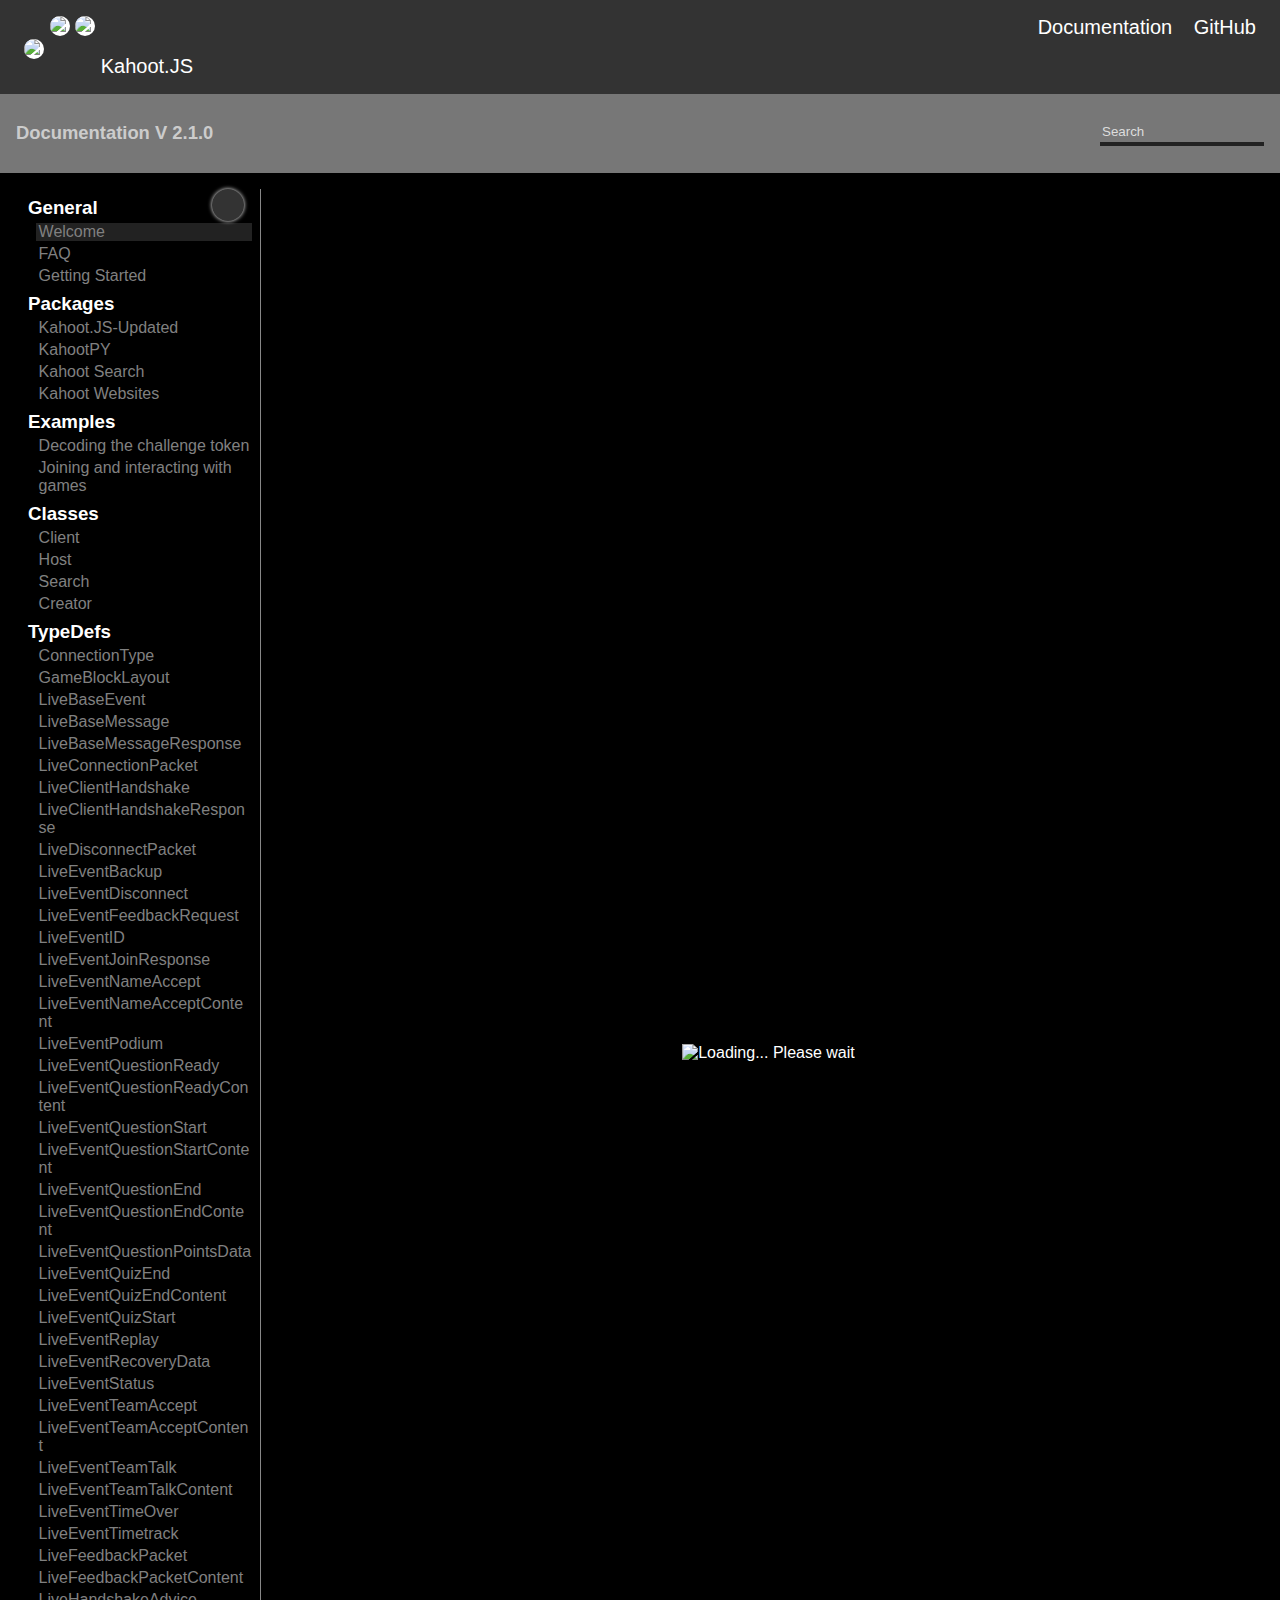
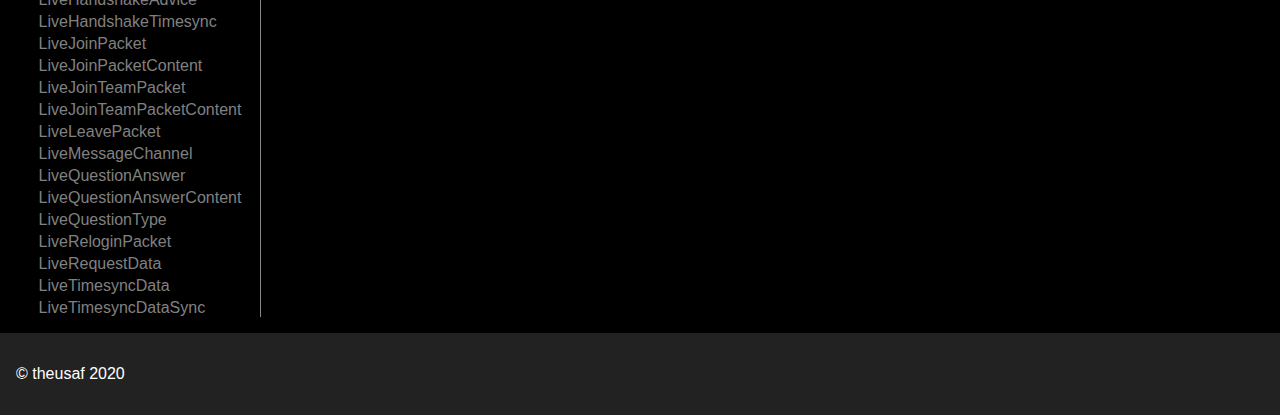
==== index.html @ 3905542a "Enable dark mode button to be clicked using tab" ====
<!DOCTYPE html>
<html lang="en" dir="ltr">
  <head>
    <title>Kahoot API Documentation V2</title>
    <meta name="viewport" content="width=device-width,initial-scale=1">
    <link rel="preload" href="https://kahoot-win.herokuapp.com/ext/https://fonts.googleapis.com/css?family=Montserrat:ital,wght@0,100;0,200;0,300;0,400;0,500;0,600;0,700;0,800;0,900;1,100;1,200;1,300;1,400;1,500;1,600;1,700;1,800;1,900&display=swap" as="style" onload="this.rel = 'stylesheet'">
    <link rel="stylesheet" href="index.css">
    <meta name="image" content="https://kahoot-win.herokuapp.com/resource/misc/network.png">
    <meta property="og:image:secure_url" content="https://kahoot-win.herokuapp.com/resource/misc/network.png">
    <meta property="og:image" content="http://kahoot-win.herokuapp.com/resource/misc/network.png">
    <meta property="og:image:type" content="image/png">
    <meta property="og:url" content="https://kahoot-win.herokuapp.com/api">
    <meta property="og:title" content="Kahoot! API Docs. Version 2">
    <meta property="og:description" content="The Kahoot API documentation V2.">
    <meta property="og:type" content="website">
    <meta name="title" content="Learn Kahoot's API">
    <meta name="description" content="A documentation of Kahoot's APIs">
    <meta name="keywords" content="kahoot, website, kahoot api, kahoot.js-updated, kahootpy, theusaf, tutorial, code, api, kahoot, docs, documentation, kahoot creator, quiz, http, websocket, json">
    <link rel="icon" href="https://kahoot.it/favicon.ico">
    <script src="marked.min.js"></script>
    <script src="highlight.min.js"></script>
    <link rel="stylesheet" href="default.min.css">
    <!-- Global site tag (gtag.js) - Google Analytics -->
    <script async src="https://kahoot-win.herokuapp.com/ext/https://www.googletagmanager.com/gtag/js?id=G-5S0LGKYC6M"></script>
    <script>
      window.dataLayer = window.dataLayer || [];
      function gtag(){dataLayer.push(arguments);}
      gtag('js', new Date());
      gtag('config', 'G-5S0LGKYC6M');
    </script>
    <!-- End Global site tag (gtag.js) - Google Analytics -->
    <script async src="https://kahoot-win.herokuapp.com/ext/https://apis.google.com/js/platform.js"></script>
    <link rel="preload" href="https://kahoot.it/favicon.ico" as="image">
    <link rel="preload" href="https://kahoot-win.herokuapp.com/favicon.ico" as="image">
    <link rel="preload" href="https://kahootsmasher.club/favicon.ico" as="image">
    <script data-ad-client="ca-pub-7270149282957761" async src="https://kahoot-win.herokuapp.com/ext/https://pagead2.googlesyndication.com/pagead/js/adsbygoogle.js"></script>
  </head>
  <body>
    <nav>
      <a href="https://npmjs.com/package/kahoot.js-updated">
        <img async-src="https://kahoot.it/favicon.ico" src="[data-uri]" alt="Kahoot">
        <img async-src="https://kahoot-win.herokuapp.com/favicon.ico" src="[data-uri]" alt="Kahoot Winner">
        <img async-src="https://kahootsmasher.club/favicon.ico" src="[data-uri]" alt="Kahoot Smasher">
        Kahoot.JS
        <script>
          window.addEventListener("load",function(){
            var asynk = document.querySelectorAll("[async-src]");
            for(var i = 0;i<asynk.length;i++){
              asynk[i].src = asynk[i].getAttribute("async-src");
            }
          });
        </script>
      </a>
      <div>
        <a href="#" class="mobilehide">Documentation</a>
        <a href="https://github.com/theusaf/kahoot-api-docs">GitHub</a>
      </div>
    </nav>
    <header>
      <h1>Documentation V 2.1.0</h1>
      <input type="text" id="search" placeholder="Search" autocomplete="off">
    </header>
    <p style="margin: 0;">
      <label for="mobile-menu" class="mobile-dark mobileonly" id="mobi-menu-toggle">Menu</label>
    </p>
    <article>
      <noscript>
        <p>This website requires JavaScript to work properly. If you really cannot use JavaScript use the following steps to read the documentation:</p>
        <ol>
          <li>Click a link</li>
          <li>Copy the stuff after "#/"</li>
          <li></li>
        </ol>
      </noscript>
      <input class="hidden toggle" id="mobile-menu" type="checkbox"/>
      <section id="selection">
        <div tabindex="4" id="dark-mode-switch"></div>
        <h3>General</h3>
        <a href="#/welcome" class="selected">Welcome</a>
        <a href="#/faq">FAQ</a>
        <a href="#/getting-started">Getting Started</a>
        <h3>Packages</h3>
        <a href="#/package/kahoot.js-updated">Kahoot.JS-Updated</a>
        <a href="#/package/kahoot.py">KahootPY</a>
        <a href="#/package/kahoot-search">Kahoot Search</a>
        <a href="#/websites">Kahoot Websites</a>
        <h3>Examples</h3>
        <a href="#/ex/decode-client">Decoding the challenge token</a>
        <a href="#/ex/example-client">Joining and interacting with games</a>
        <h3>Classes</h3>
        <a href="#/class/client">Client</a>
        <a href="#/class/host">Host</a>
        <a href="#/class/search">Search</a>
        <a href="#/class/creator">Creator</a>
        <h3>TypeDefs</h3>
        <a href="#/enum/ConnectionType">ConnectionType</a>
        <a href="#/enum/gameBlockLayout">GameBlockLayout</a>
        <a href="#/enum/LiveBaseEvent">LiveBaseEvent</a>
        <a href="#/enum/LiveBaseMessage">LiveBaseMessage</a>
        <a href="#/enum/LiveBaseMessageResponse">LiveBaseMessageResponse</a>
        <a href="#/enum/LiveConnectionPacket">LiveConnectionPacket</a>
        <a href="#/enum/LiveClientHandshake">LiveClientHandshake</a>
        <a href="#/enum/LiveClientHandshakeResponse">LiveClientHandshakeResponse</a>
        <a href="#/enum/LiveDisconnectPacket">LiveDisconnectPacket</a>
        <a href="#/enum/LiveEventBackup">LiveEventBackup</a>
        <a href="#/enum/LiveEventDisconnect">LiveEventDisconnect</a>
        <a href="#/enum/LiveEventFeedbackRequest">LiveEventFeedbackRequest</a>
        <a href="#/enum/LiveEventID">LiveEventID</a>
        <a href="#/enum/LiveEventJoinResponse">LiveEventJoinResponse</a>
        <a href="#/enum/LiveEventNameAccept">LiveEventNameAccept</a>
        <a href="#/enum/LiveEventNameAcceptContent">LiveEventNameAcceptContent</a>
        <a href="#/enum/LiveEventPodium">LiveEventPodium</a>
        <a href="#/enum/LiveEventQuestionReady">LiveEventQuestionReady</a>
        <a href="#/enum/LiveEventQuestionReadyContent">LiveEventQuestionReadyContent</a>
        <a href="#/enum/LiveEventQuestionStart">LiveEventQuestionStart</a>
        <a href="#/enum/LiveEventQuestionStartContent">LiveEventQuestionStartContent</a>
        <a href="#/enum/LiveEventQuestionEnd">LiveEventQuestionEnd</a>
        <a href="#/enum/LiveEventQuestionEndContent">LiveEventQuestionEndContent</a>
        <a href="#/enum/LiveEventQuestionPointsData">LiveEventQuestionPointsData</a>
        <a href="#/enum/LiveEventQuizEnd">LiveEventQuizEnd</a>
        <a href="#/enum/LiveEventQuizEndContent">LiveEventQuizEndContent</a>
        <a href="#/enum/LiveEventQuizStart">LiveEventQuizStart</a>
        <a href="#/enum/LiveEventReplay">LiveEventReplay</a>
        <a href="#/enum/LiveEventRecoveryData">LiveEventRecoveryData</a>
        <a href="#/enum/LiveEventStatus">LiveEventStatus</a>
        <a href="#/enum/LiveEventTeamAccept">LiveEventTeamAccept</a>
        <a href="#/enum/LiveEventTeamAcceptContent">LiveEventTeamAcceptContent</a>
        <a href="#/enum/LiveEventTeamTalk">LiveEventTeamTalk</a>
        <a href="#/enum/LiveEventTeamTalkContent">LiveEventTeamTalkContent</a>
        <a href="#/enum/LiveEventTimeOver">LiveEventTimeOver</a>
        <a href="#/enum/LiveEventTimetrack">LiveEventTimetrack</a>
        <a href="#/enum/LiveFeedbackPacket">LiveFeedbackPacket</a>
        <a href="#/enum/LiveFeedbackPacketContent">LiveFeedbackPacketContent</a>
        <a href="#/enum/LiveHandshakeAdvice">LiveHandshakeAdvice</a>
        <a href="#/enum/LiveHandshakeTimesync">LiveHandshakeTimesync</a>
        <a href="#/enum/LiveJoinPacket">LiveJoinPacket</a>
        <a href="#/enum/LiveJoinPacketContent">LiveJoinPacketContent</a>
        <a href="#/enum/LiveJoinTeamPacket">LiveJoinTeamPacket</a>
        <a href="#/enum/LiveJoinTeamPacketContent">LiveJoinTeamPacketContent</a>
        <a href="#/enum/LiveLeavePacket">LiveLeavePacket</a>
        <a href="#/enum/LiveMessageChannel">LiveMessageChannel</a>
        <a href="#/enum/LiveQuestionAnswer">LiveQuestionAnswer</a>
        <a href="#/enum/LiveQuestionAnswerContent">LiveQuestionAnswerContent</a>
        <a href="#/enum/LiveQuestionType">LiveQuestionType</a>
        <a href="#/enum/LiveReloginPacket">LiveReloginPacket</a>
        <a href="#/enum/LiveRequestData">LiveRequestData</a>
        <a href="#/enum/LiveTimesyncData">LiveTimesyncData</a>
        <a href="#/enum/LiveTimesyncDataSync">LiveTimesyncDataSync</a>
      </section>
      <section id="output">
        <div id="prep">
          <div style="flex: 1;">
            <img src="loading.svg" alt="Loading... Please wait">
          </div>
        </div>
      </section>
    </article>
    <footer>
      <p>&copy; theusaf 2020</p>
    </footer>
    <script src="index.js"></script>
  </body>
</html>
---- index.css ----
@keyframes spin {
  from{
    transform: rotate(0deg);
  }
  to{
    transform: rotate(360deg);
  }
}
body{
  font-family: Montserrat, Helvetica, sans-serif;
  margin: 0;
}
nav{
  background: #333;
  padding: 1rem;
  font-size: 1.25rem;
}
nav img{
  max-width: 1.25rem;
  min-width: 1.25rem;
  max-height: 1.25rem;
  min-height: 1.25rem;
  background: white;
  border-radius: 100%;
}
nav div{
  float: right;
}
nav a{
  text-decoration: none;
  color: white;
  margin-right: 0.5rem;
  margin-left: 0.5rem;
}
header{
  display: flex;
  background: #777;
  padding: 1rem;
}
header h1{
  display: inline-block;
  font-size: 1.15rem;
  flex: 1;
  color: #ccc;
}
header input{
  background: transparent;
  color: white;
  float: right;
  border: none;
  width: 10rem;
  border-bottom: #222 0.25rem solid;
  height: 1.25rem;
  align-self: center;
}
header input::placeholder{
  color: #ddd;
}
article{
  background: black;
  color: white;
  padding: 1rem;
  display: flex;
}
article section{
  flex: 1;
  padding-left: 0.75rem;
  position: relative;
}
code{
  background: #444;
  border-radius: 0.15rem;
  padding: 0.1rem;
  text-align: left;
}
pre{
  white-space: pre-wrap;
}
del{
  color: #900;
  background: #a44;
  border-radius: 0.25rem;
}
footer{
  padding: 1rem;
  background: #222;
  color: white;
}
table{
  overflow-x: auto;
  border: 0.1rem solid grey;
  border-spacing: 0;
}
tr:first-of-type{
  background: #0af;
}
tr:nth-child(2n){
  background: #222;
}
td{
  max-width: 15rem;
  min-width: 10rem;
  text-align: center;
  padding: 0.5rem;
  overflow: auto;
}
th{
  text-transform: uppercase;
  padding: 1rem;
}
#selection{
  flex: 0;
  border-right: 1px solid #888;
  padding-right: 0.5rem;
  min-width: 14rem;
}
#selection h3{
  margin-bottom: 0;
  margin-top: 0.5rem;
}
#selection a{
  color: grey;
  display: block;
  text-decoration: none;
  margin-left: 0.5rem;
  margin-top: 0.25rem;
  transition: 0.25s;
  word-break: break-word;
  border-left: 0.1rem solid transparent;
  padding-left: 0.1rem;
}
#selection a:hover,.navigation a:hover{
  color: #08f;
  background: #333;
  border-left: 0.1rem solid #08f;
}
#selection a.selected{
  background: #222;
}
#output{
  overflow-x: auto;
}
#output a:not(.nav){
  color: #08f;
}
#output a[name]{
  font-weight: bold;
  color: white;
  font-size: 1.15rem;
}
#prep{
  text-align: center;
  display: flex;
  align-items: center;
  height: 100%;
}
#prep img{
  width: 5rem;
  animation: spin infinite 0.75s;
}
#dark-mode-switch{
  width: 2rem;
  height: 2rem;
  background: #333;
  border-radius: 100%;
  position: absolute;
  top: 0;
  right: 1rem;
  box-shadow: white 0 0 0.25rem;
}
.hidden{
  display: none;
}
.type,.parent,.extends,.channel{
  display: block;
}
.type::before,.parent::before,.extends::before,.channel::before{
  font-weight: 500;
  color: #aaa;
}
.channel::before{
  content: "Channel: ";
}
.parent::before{
  content: "Parent: ";
}
.type::before{
  content: "Type: ";
}
.extends::before{
  content: "Extends ";
}
.info,.nam{
  margin-left: 1rem;
}
.info p{
  margin: 0;
}
.info{
  border-left: 0.1rem solid grey;
  padding-left: 0.25rem;
  margin-bottom: 1.5rem;
}
.navigation{
  margin: 1.5rem;
  display: flex;
}
.navigation>div{
  flex: 1;
}
.navigation a{
  display: block;
  text-decoration: none;
  color: grey;
  border-left: 0.1rem solid grey;
  padding-left: 0.25rem;
  transition: 0.25s;
}
.navigation span{
  font-weight: bold;
}
.close{
  background: #fd4;
  display: inline-block;
  width: 100%;
  color: black;
}
.mobileonly{
  display: none;
}
.close::before{
  content: "⇦ ";
  display: pre;
}
.light article{
  color: black;
  background: white;
}
.light code{
  color: white;
}
.light tr:nth-child(2n){
  background: #aaa;
}
.light #dark-mode-switch{
  background: #ddd;
  box-shadow: black 0 0 0.25rem; /* Nice dissolve... */
}
@media screen and (max-width: 800px) {
  nav img{
    display: none;
  }
  .mobileonly{
    display: block;
  }
  .mobile-dark{
    background: black;
    color: white;
    margin: 0;
    padding: 0.5rem;
  }
  .toggle + *{
    display: none;
  }
  .toggle:checked + *{
    display: block;
  }
  .mobilehide{
    display: none;
  }
}
---- default.min.css ----
.hljs {
	display: block;
	overflow-x: auto;
	padding: .5em;
	background: #1f1f1f;
}

.hljs,
.hljs-subst {
	color: #bbb;
}

.hljs-comment {
	color: #777;
}

.hljs-attr{
	color: #800;
}

.hljs-keyword,
.hljs-attribute,
.hljs-selector-tag,
.hljs-meta-keyword,
.hljs-doctag,
.hljs-name {
	font-weight: bold;
  color: purple;
}

.hljs-type,
.hljs-string,
.hljs-selector-id,
.hljs-selector-class,
.hljs-quote,
.hljs-template-tag,
.hljs-deletion {
	color: #33aa33;
}

.hljs-number{
  color: #fa4;
}

.hljs-title,
.hljs-section {
	color: #37a;
	font-weight: bold;
}

.hljs-regexp,
.hljs-symbol,
.hljs-variable,
.hljs-template-variable,
.hljs-link,
.hljs-selector-attr,
.hljs-selector-pseudo {
	color: #BC6060;
}

.hljs-literal {
	color: #78A960;
}

.hljs-built_in,
.hljs-bullet,
.hljs-code,
.hljs-addition {
	color: #a61;
}

.hljs-meta {
	color: #1f7199;
}

.hljs-meta-string {
	color: #4d99bf;
}

.hljs-emphasis {
	font-style: italic;
}

.hljs-strong {
	font-weight: bold;
}
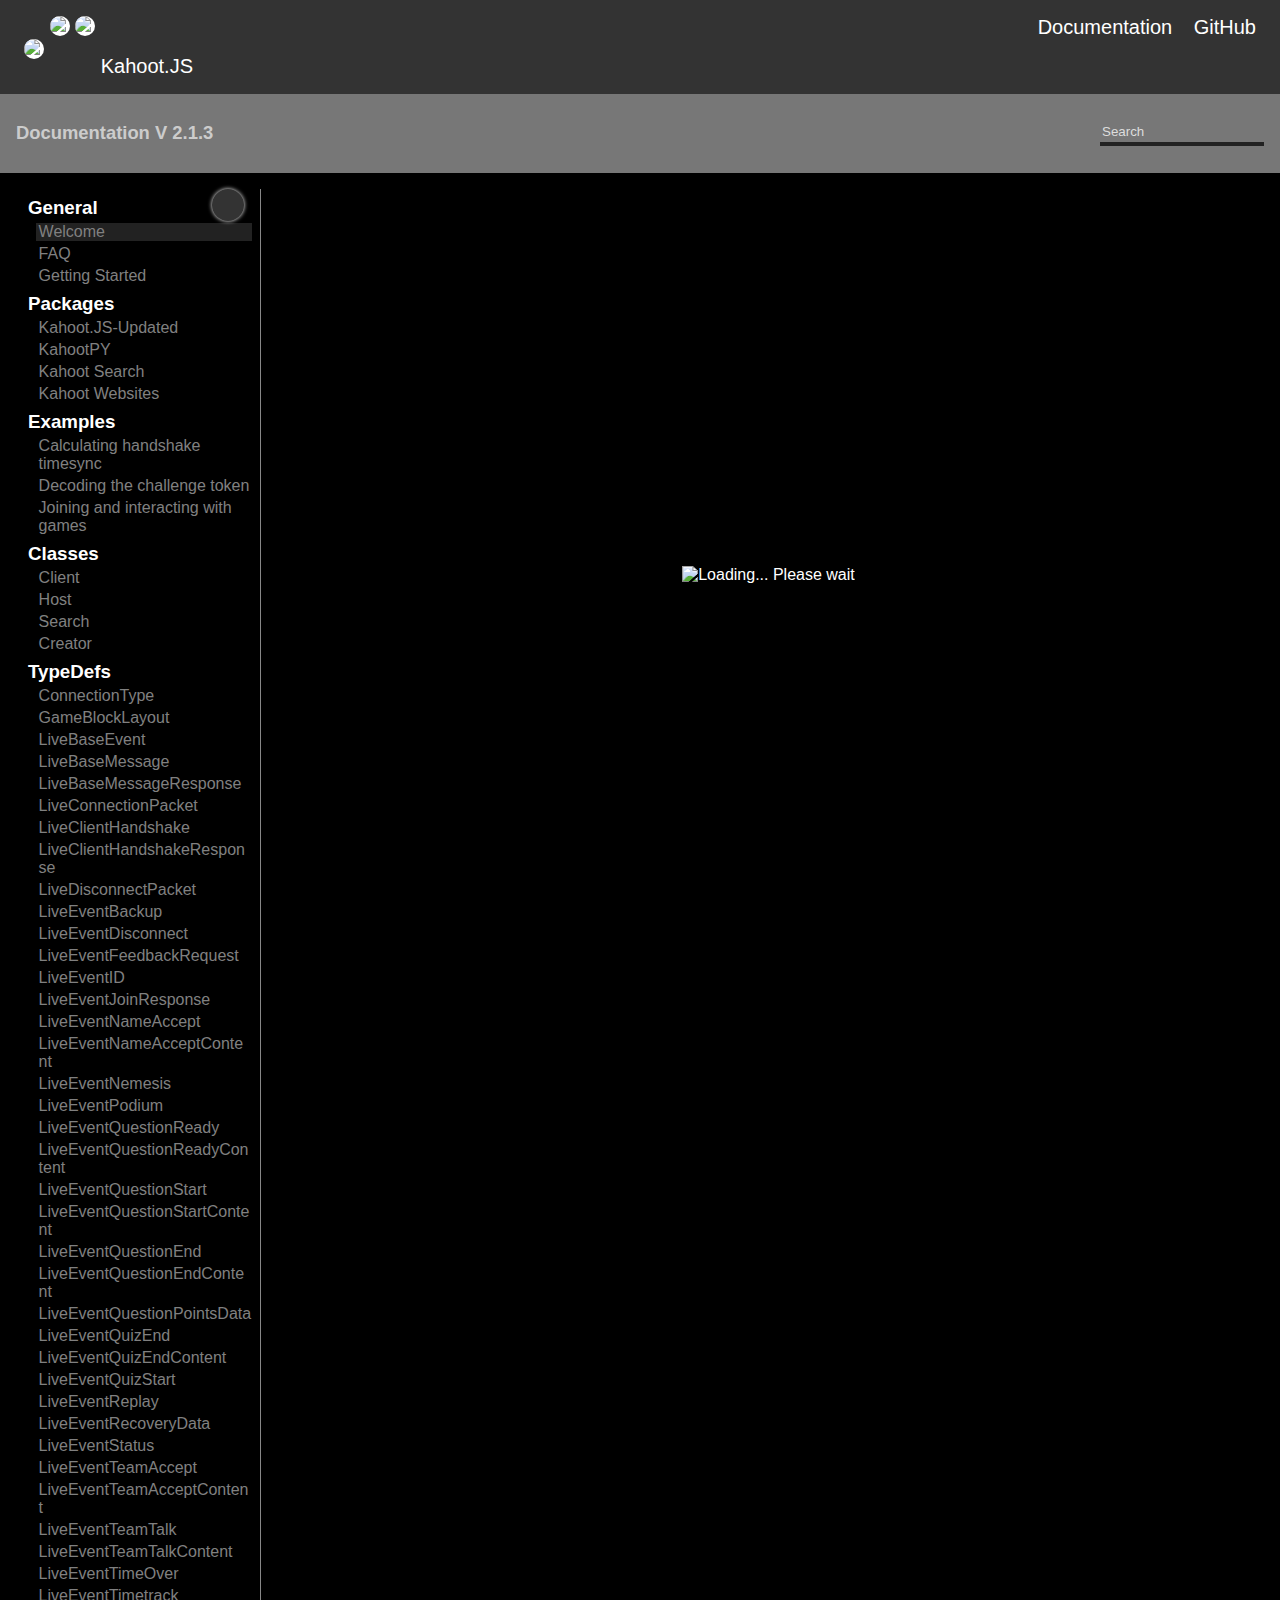
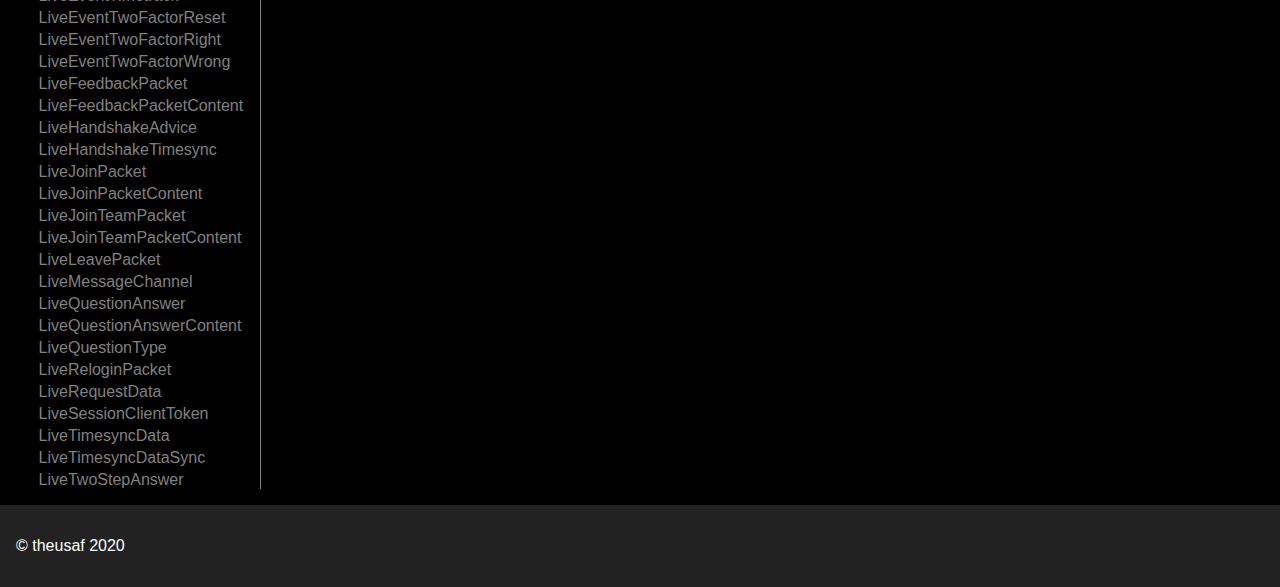
==== commit cd7b76dd: "2.1.3 - Fixes - Added nemesis" ====
--- a/index.html
+++ b/index.html
@@ -57,7 +57,7 @@
       </div>
     </nav>
     <header>
-      <h1>Documentation V 2.1.0</h1>
+      <h1>Documentation V 2.1.3</h1>
       <input type="text" id="search" placeholder="Search" autocomplete="off">
     </header>
     <p style="margin: 0;">
@@ -85,6 +85,7 @@
         <a href="#/package/kahoot-search">Kahoot Search</a>
         <a href="#/websites">Kahoot Websites</a>
         <h3>Examples</h3>
+        <a href="#/ex/calculate-timesync">Calculating handshake timesync</a>
         <a href="#/ex/decode-client">Decoding the challenge token</a>
         <a href="#/ex/example-client">Joining and interacting with games</a>
         <h3>Classes</h3>
@@ -94,7 +95,7 @@
         <a href="#/class/creator">Creator</a>
         <h3>TypeDefs</h3>
         <a href="#/enum/ConnectionType">ConnectionType</a>
-        <a href="#/enum/gameBlockLayout">GameBlockLayout</a>
+        <a href="#/enum/GameBlockLayout">GameBlockLayout</a>
         <a href="#/enum/LiveBaseEvent">LiveBaseEvent</a>
         <a href="#/enum/LiveBaseMessage">LiveBaseMessage</a>
         <a href="#/enum/LiveBaseMessageResponse">LiveBaseMessageResponse</a>
@@ -109,6 +110,7 @@
         <a href="#/enum/LiveEventJoinResponse">LiveEventJoinResponse</a>
         <a href="#/enum/LiveEventNameAccept">LiveEventNameAccept</a>
         <a href="#/enum/LiveEventNameAcceptContent">LiveEventNameAcceptContent</a>
+        <a href="#/enum/LiveEventNemesis">LiveEventNemesis</a>
         <a href="#/enum/LiveEventPodium">LiveEventPodium</a>
         <a href="#/enum/LiveEventQuestionReady">LiveEventQuestionReady</a>
         <a href="#/enum/LiveEventQuestionReadyContent">LiveEventQuestionReadyContent</a>
@@ -129,6 +131,9 @@
         <a href="#/enum/LiveEventTeamTalkContent">LiveEventTeamTalkContent</a>
         <a href="#/enum/LiveEventTimeOver">LiveEventTimeOver</a>
         <a href="#/enum/LiveEventTimetrack">LiveEventTimetrack</a>
+        <a href="#/enum/LiveEventTwoFactorReset">LiveEventTwoFactorReset</a>
+        <a href="#/enum/LiveEventTwoFactorRight">LiveEventTwoFactorRight</a>
+        <a href="#/enum/LiveEventTwoFactorWrong">LiveEventTwoFactorWrong</a>
         <a href="#/enum/LiveFeedbackPacket">LiveFeedbackPacket</a>
         <a href="#/enum/LiveFeedbackPacketContent">LiveFeedbackPacketContent</a>
         <a href="#/enum/LiveHandshakeAdvice">LiveHandshakeAdvice</a>
@@ -144,8 +149,10 @@
         <a href="#/enum/LiveQuestionType">LiveQuestionType</a>
         <a href="#/enum/LiveReloginPacket">LiveReloginPacket</a>
         <a href="#/enum/LiveRequestData">LiveRequestData</a>
+        <a href="#/enum/LiveSessionClientToken">LiveSessionClientToken</a>
         <a href="#/enum/LiveTimesyncData">LiveTimesyncData</a>
         <a href="#/enum/LiveTimesyncDataSync">LiveTimesyncDataSync</a>
+        <a href="#/enum/LiveTwoStepAnswer">LiveTwoStepAnswer</a>
       </section>
       <section id="output">
         <div id="prep">
--- a/index.css
+++ b/index.css
@@ -91,11 +91,17 @@
   border: 0.1rem solid grey;
   border-spacing: 0;
 }
+table table tr:first-of-type{
+  background: #fa0;
+}
 tr:first-of-type{
   background: #0af;
 }
 tr:nth-child(2n){
   background: #222;
+}
+tr:nth-child(2n + 1):not(:first-of-type){
+  background: rgba(0,0,0,0.3);
 }
 td{
   max-width: 15rem;
@@ -152,7 +158,7 @@
   text-align: center;
   display: flex;
   align-items: center;
-  height: 100%;
+  height: calc(100vh - 8rem);
 }
 #prep img{
   width: 5rem;
@@ -239,6 +245,9 @@
 .light code{
   color: white;
 }
+.light #output a[name]{
+  color: black;
+}
 .light tr:nth-child(2n){
   background: #aaa;
 }
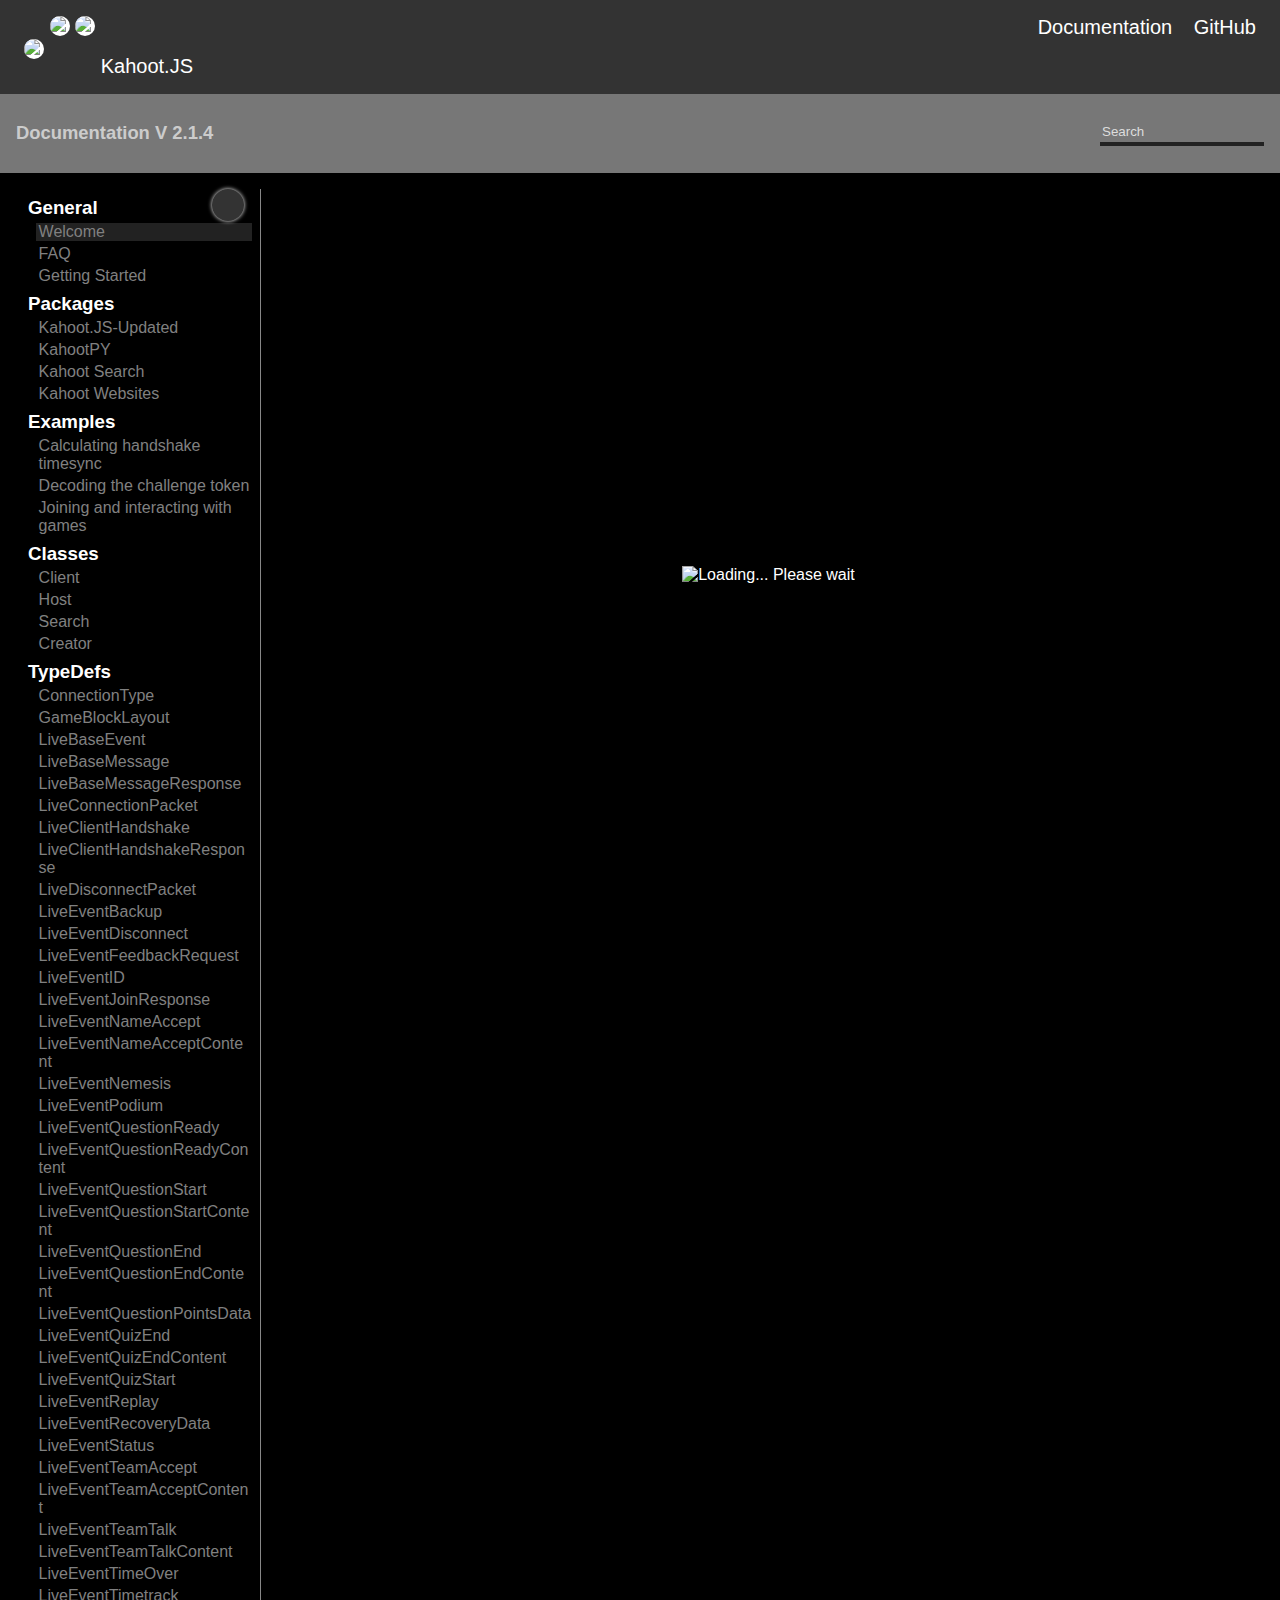
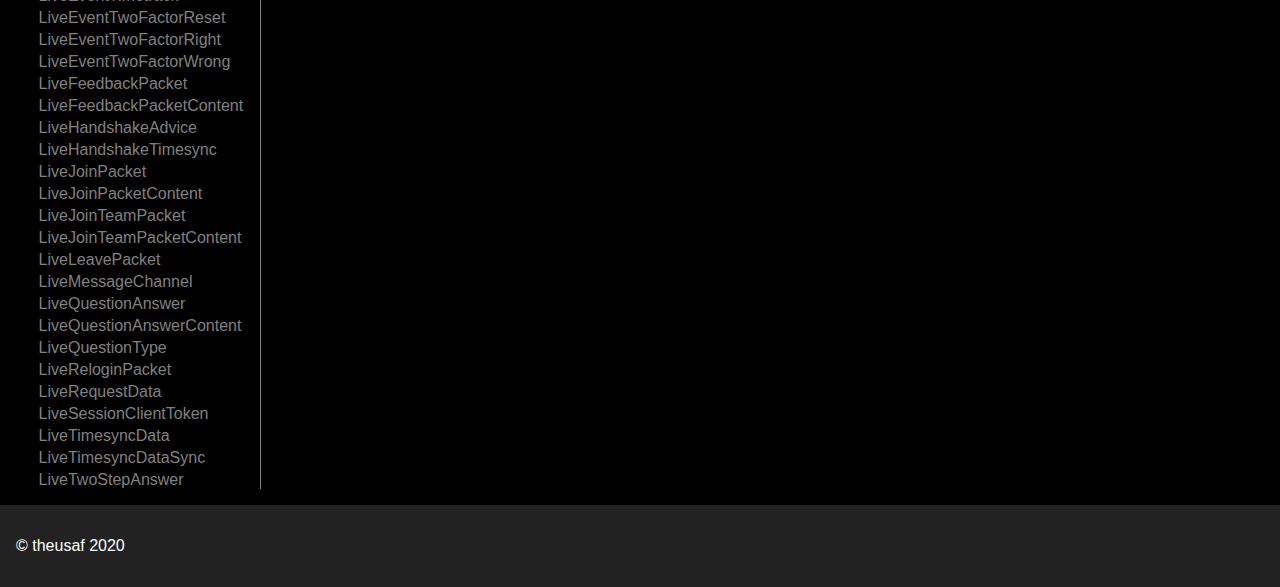
==== commit 6d8f7a42: "2.1.4 - Add another join error" ====
--- a/index.html
+++ b/index.html
@@ -57,7 +57,7 @@
       </div>
     </nav>
     <header>
-      <h1>Documentation V 2.1.3</h1>
+      <h1>Documentation V 2.1.4</h1>
       <input type="text" id="search" placeholder="Search" autocomplete="off">
     </header>
     <p style="margin: 0;">
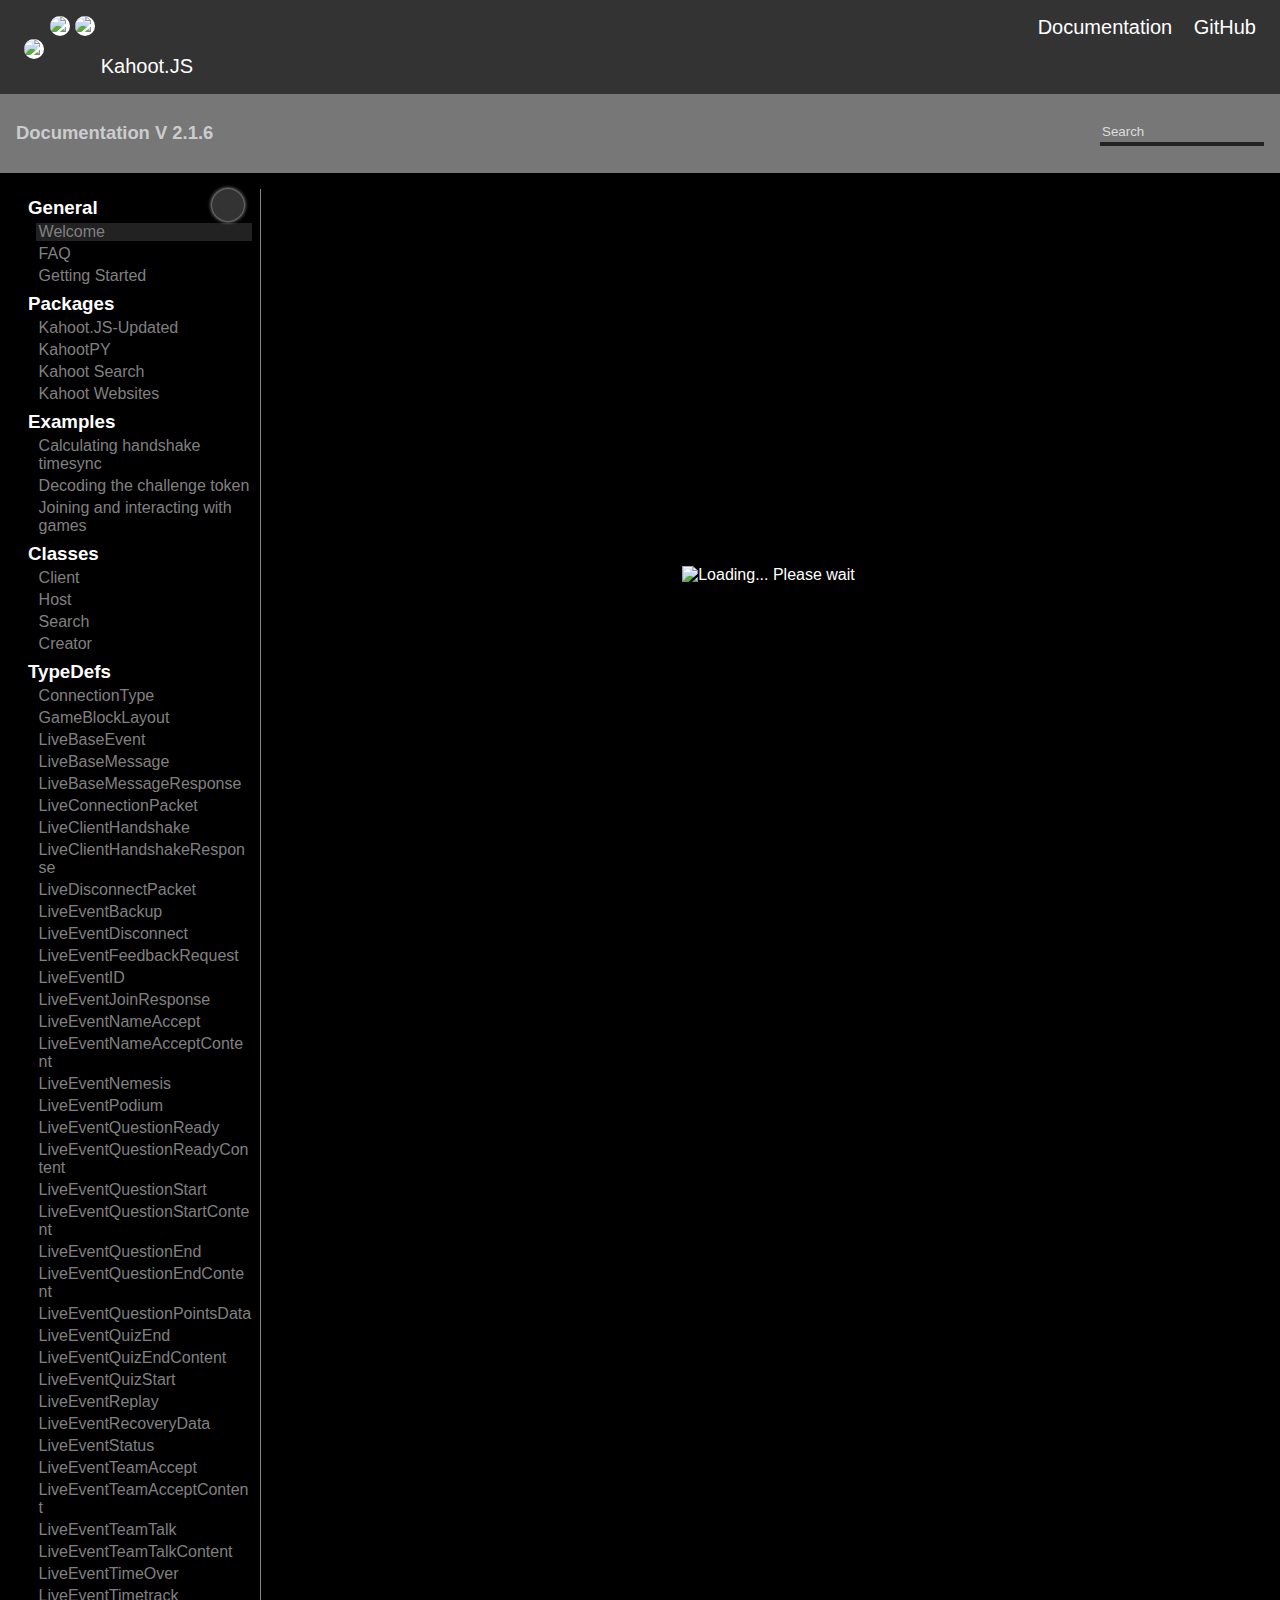
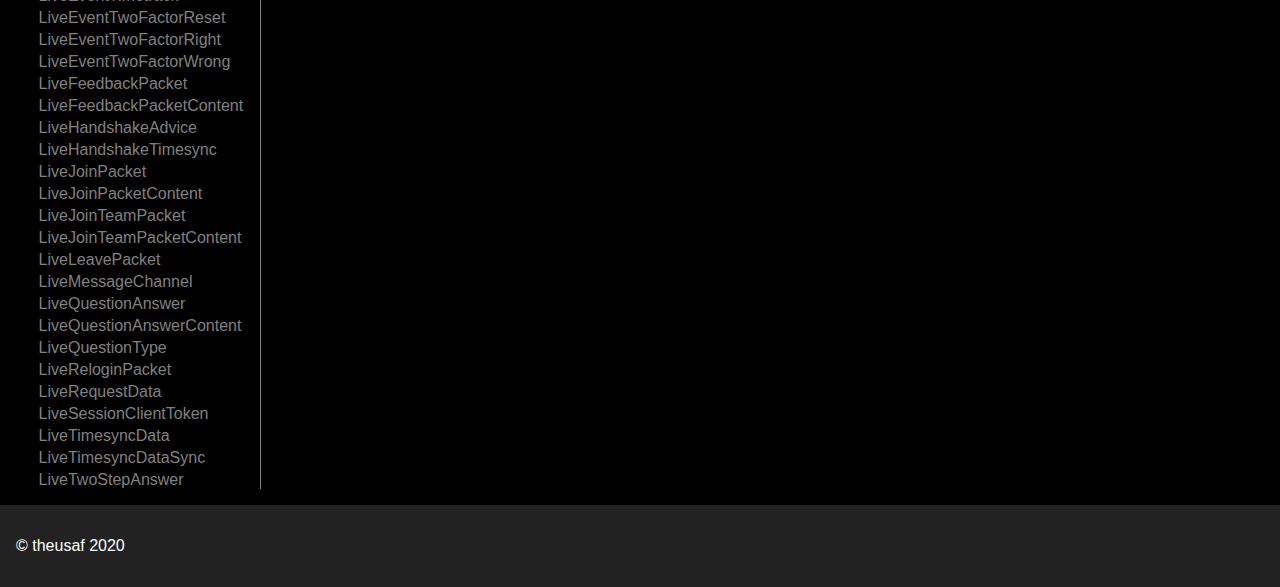
==== commit 5db006e2: "2.1.6 - Fix mistakes in LiveEventRecovery" ====
--- a/index.html
+++ b/index.html
@@ -57,7 +57,7 @@
       </div>
     </nav>
     <header>
-      <h1>Documentation V 2.1.4</h1>
+      <h1>Documentation V 2.1.6</h1>
       <input type="text" id="search" placeholder="Search" autocomplete="off">
     </header>
     <p style="margin: 0;">
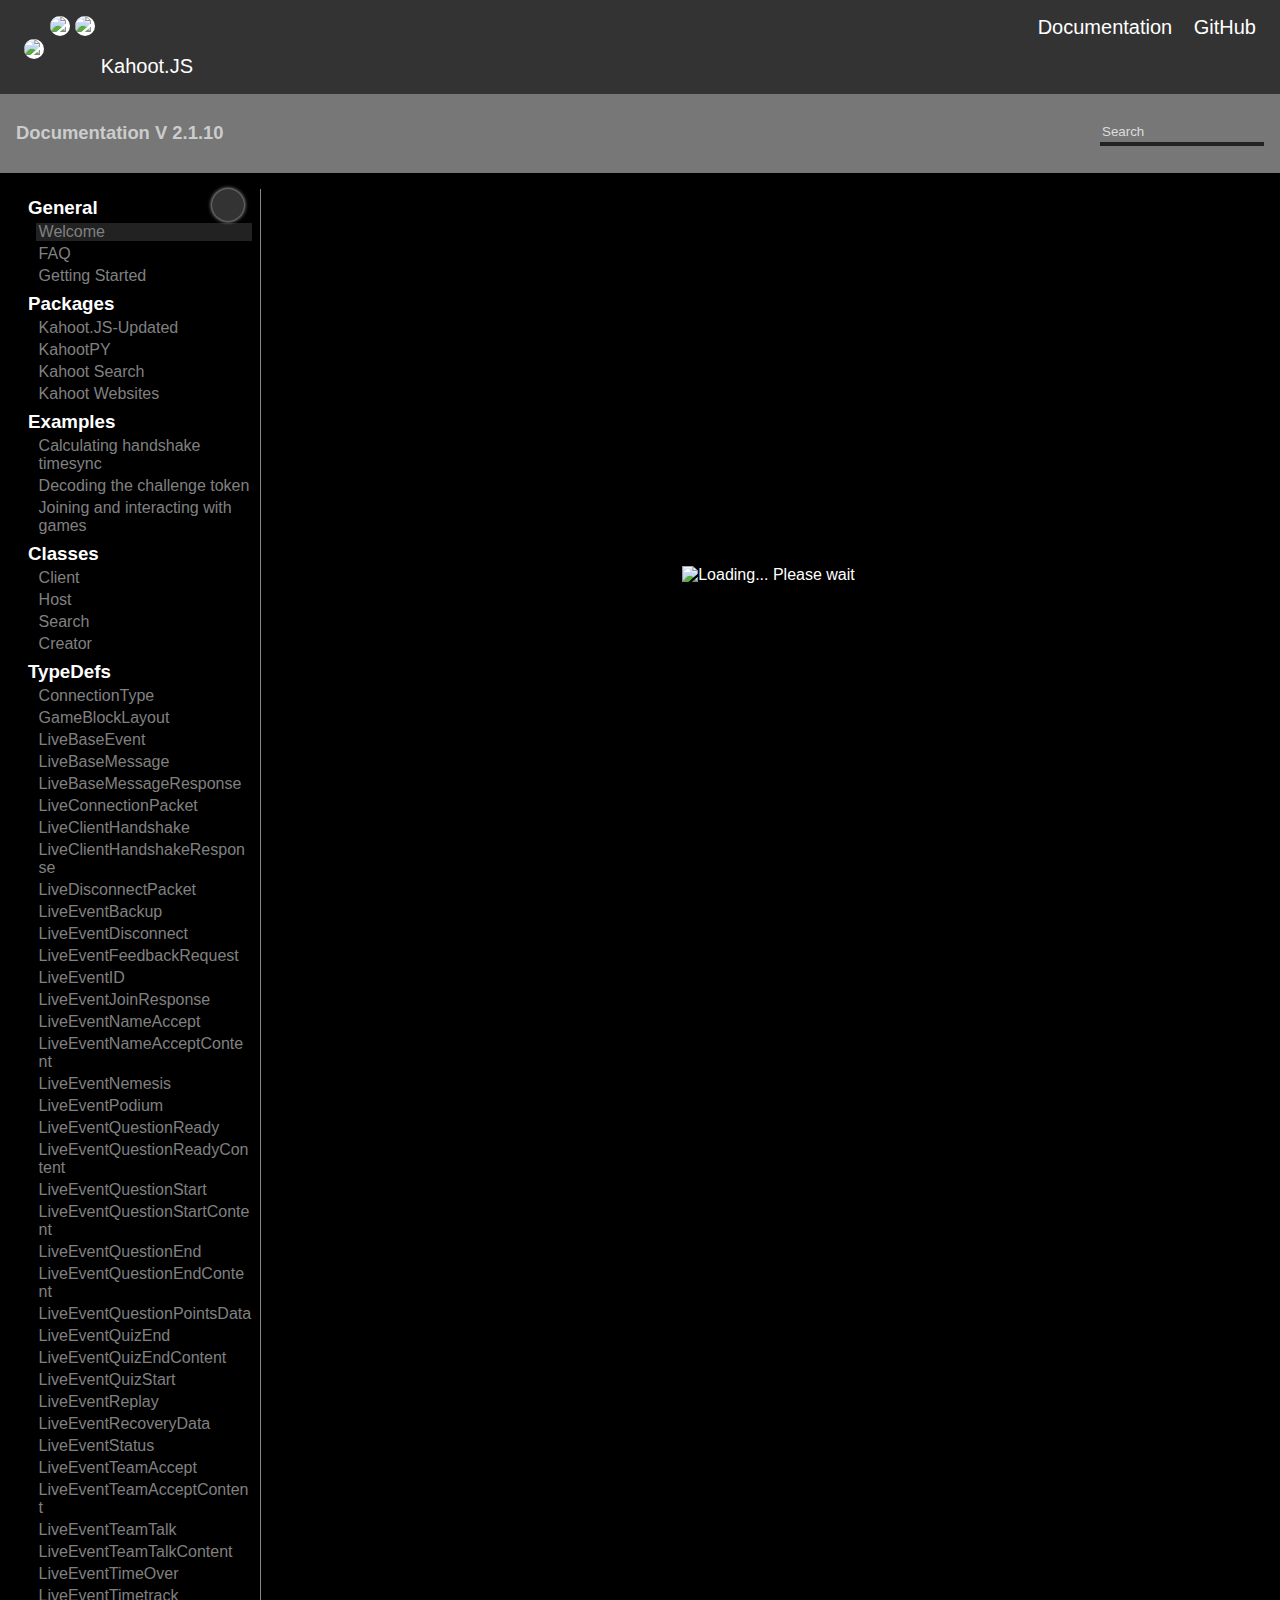
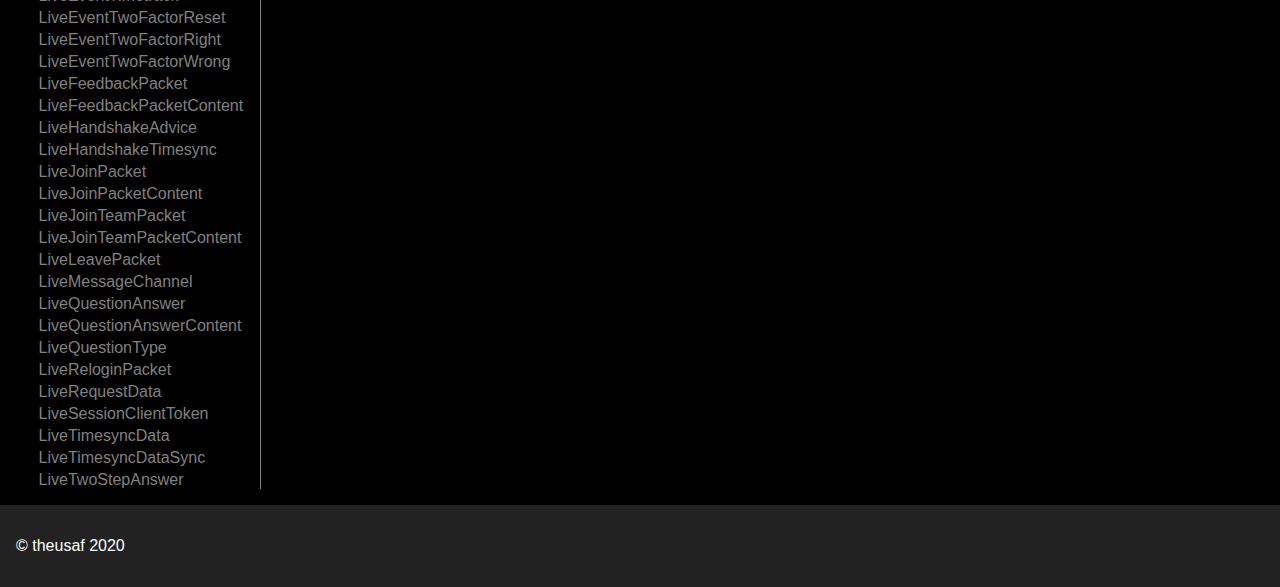
==== commit 63a1f200: "2.1.10 - Update websites" ====
--- a/index.html
+++ b/index.html
@@ -57,7 +57,7 @@
       </div>
     </nav>
     <header>
-      <h1>Documentation V 2.1.6</h1>
+      <h1>Documentation V 2.1.10</h1>
       <input type="text" id="search" placeholder="Search" autocomplete="off">
     </header>
     <p style="margin: 0;">
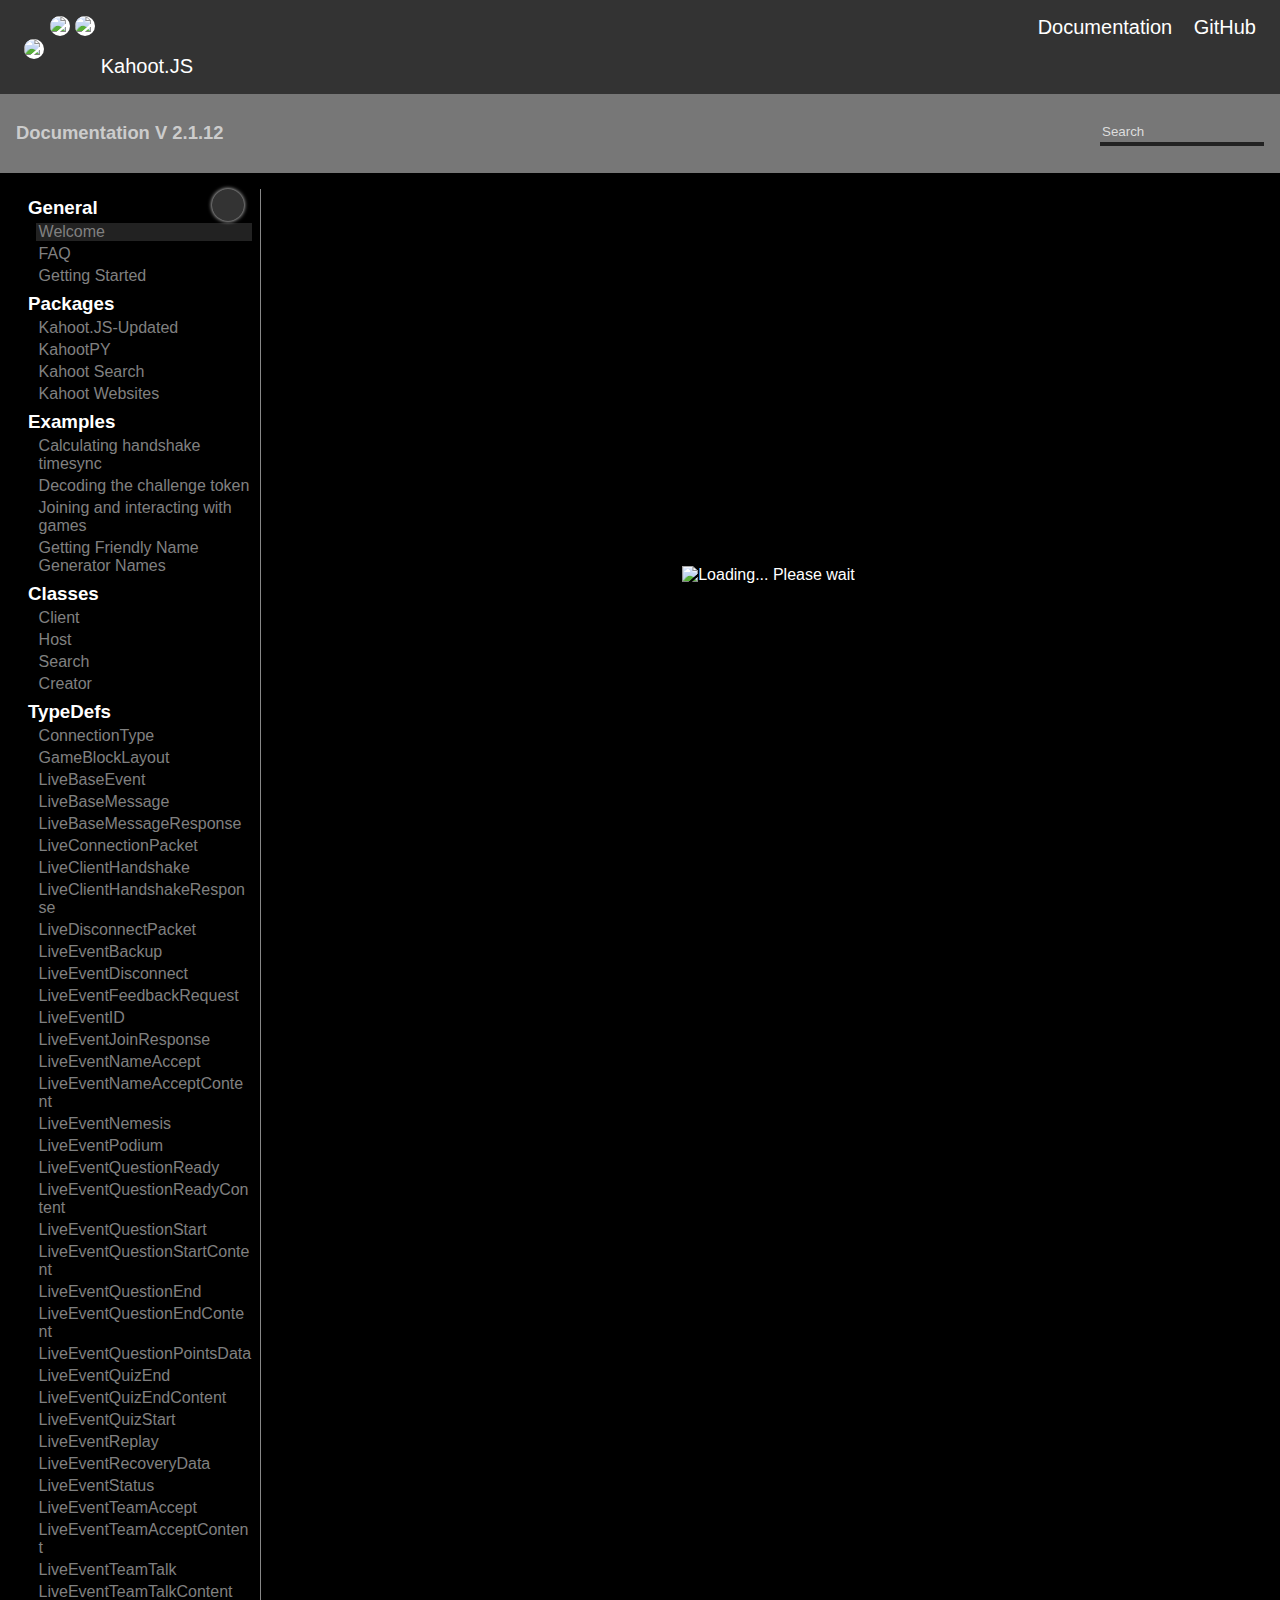
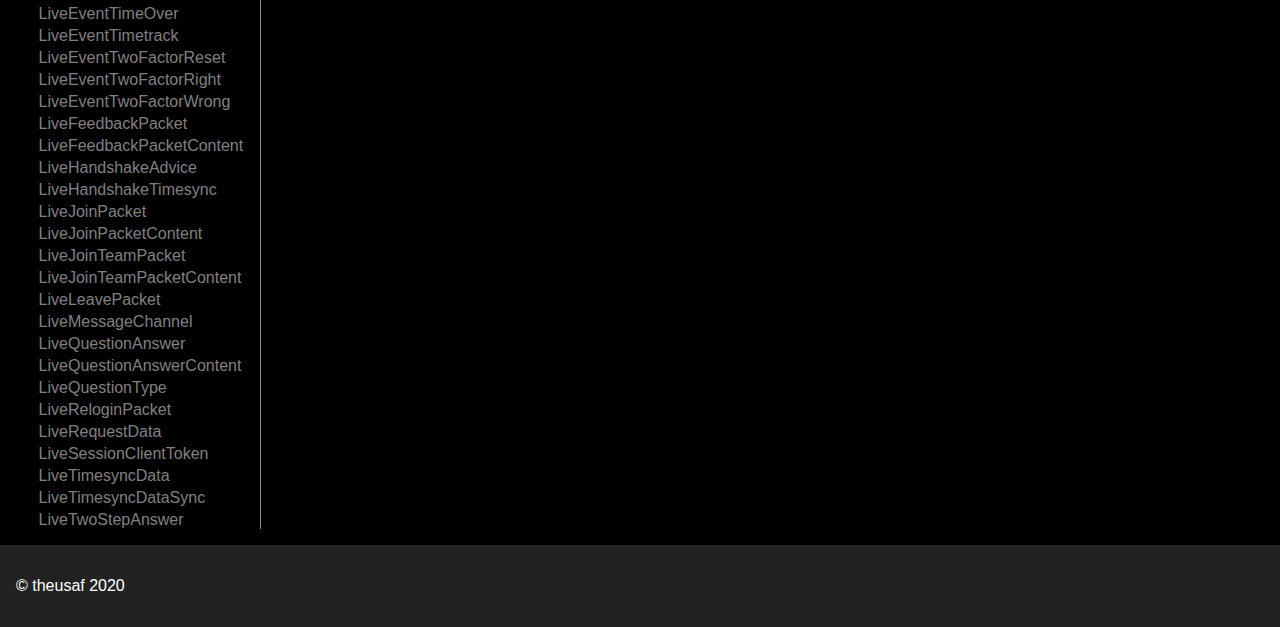
==== commit 0a87b62e: "Update metadata" ====
--- a/index.html
+++ b/index.html
@@ -11,10 +11,10 @@
     <meta property="og:image:type" content="image/png">
     <meta property="og:url" content="https://kahoot-win.herokuapp.com/api">
     <meta property="og:title" content="Kahoot! API Docs. Version 2">
-    <meta property="og:description" content="The Kahoot API documentation V2.">
+    <meta property="og:description" content="The Kahoot API documentation V2. Learn how to create your own Kahoot! bot, search Kahoot!, and do more with Kahoot!">
     <meta property="og:type" content="website">
     <meta name="title" content="Learn Kahoot's API">
-    <meta name="description" content="A documentation of Kahoot's APIs">
+    <meta name="description" content="A documentation of Kahoot's APIs. Learn how to create your own Kahoot! bot, search Kahoot!, and do more with Kahoot!">
     <meta name="keywords" content="kahoot, website, kahoot api, kahoot.js-updated, kahootpy, theusaf, tutorial, code, api, kahoot, docs, documentation, kahoot creator, quiz, http, websocket, json">
     <link rel="icon" href="https://kahoot.it/favicon.ico">
     <script src="marked.min.js"></script>
@@ -57,7 +57,7 @@
       </div>
     </nav>
     <header>
-      <h1>Documentation V 2.1.10</h1>
+      <h1>Documentation V 2.1.12</h1>
       <input type="text" id="search" placeholder="Search" autocomplete="off">
     </header>
     <p style="margin: 0;">
@@ -88,6 +88,7 @@
         <a href="#/ex/calculate-timesync">Calculating handshake timesync</a>
         <a href="#/ex/decode-client">Decoding the challenge token</a>
         <a href="#/ex/example-client">Joining and interacting with games</a>
+        <a href="#/ex/random-name">Getting Friendly Name Generator Names</a>
         <h3>Classes</h3>
         <a href="#/class/client">Client</a>
         <a href="#/class/host">Host</a>
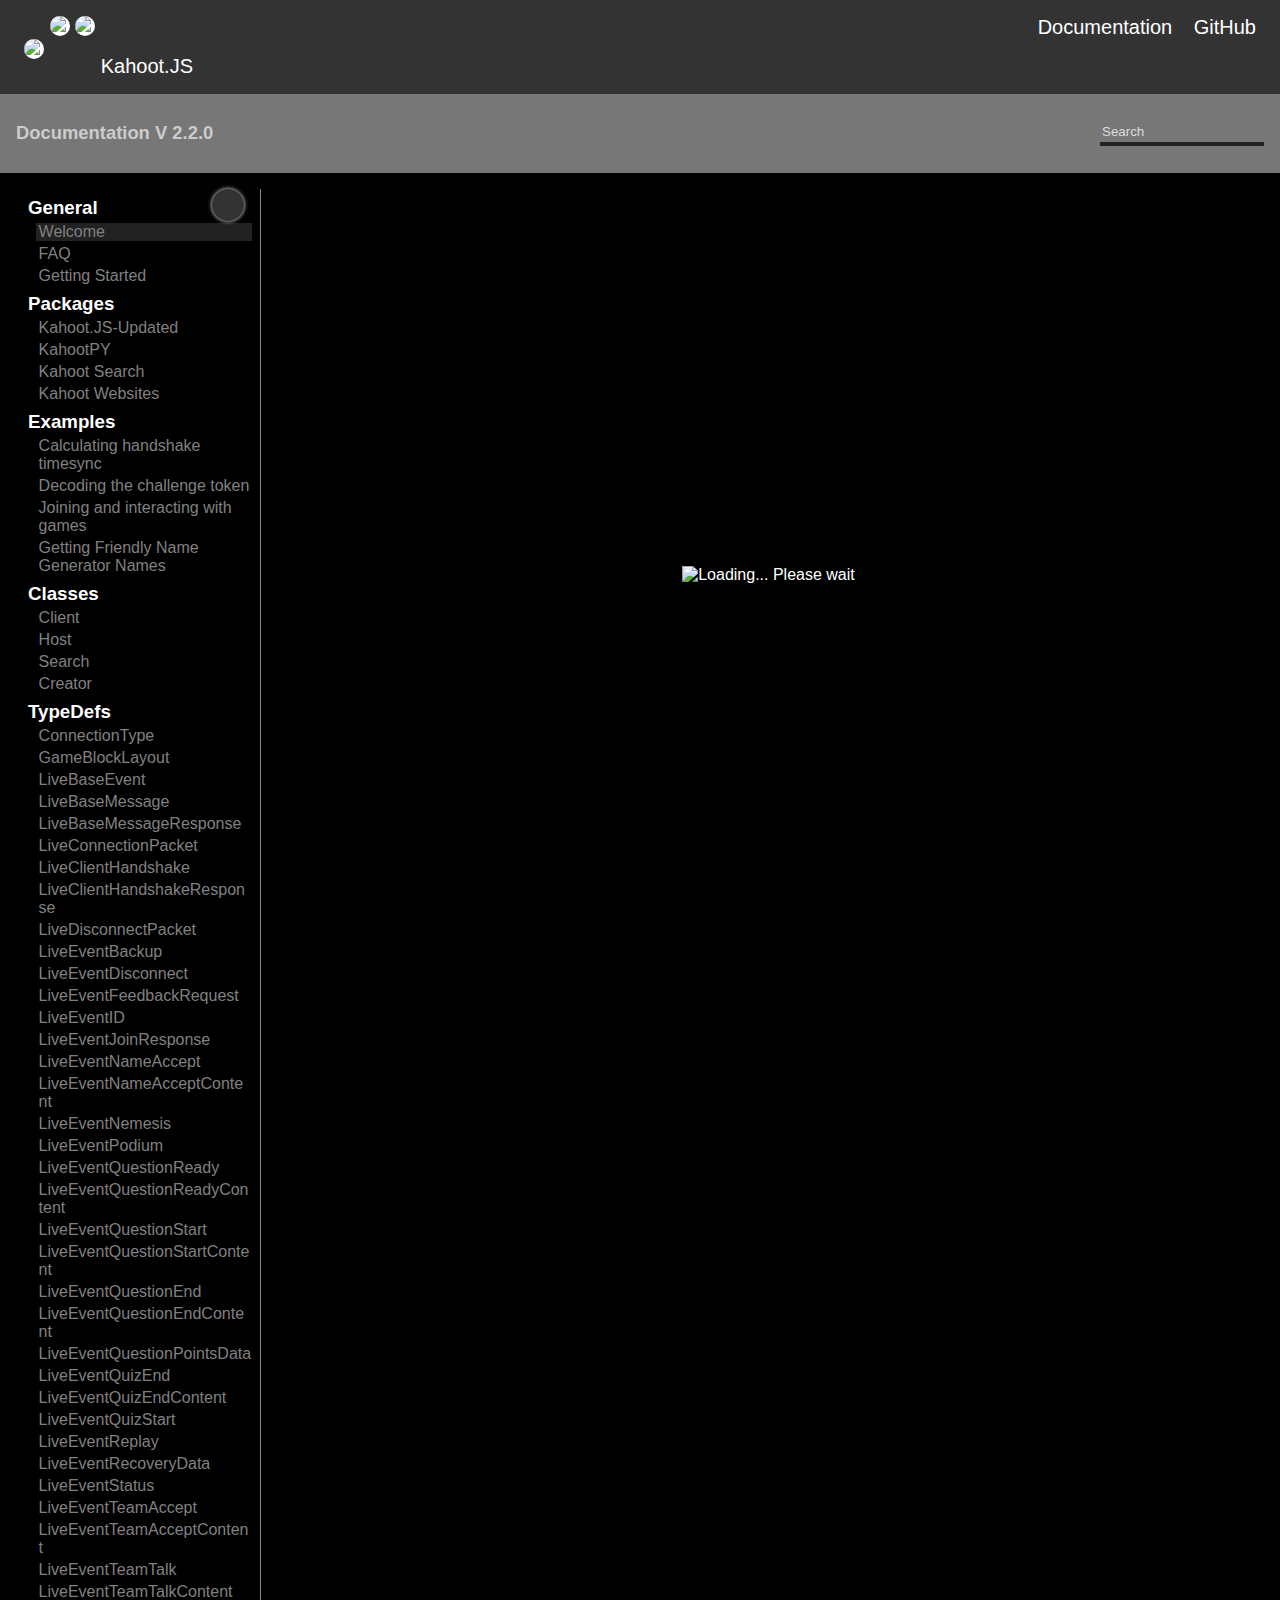
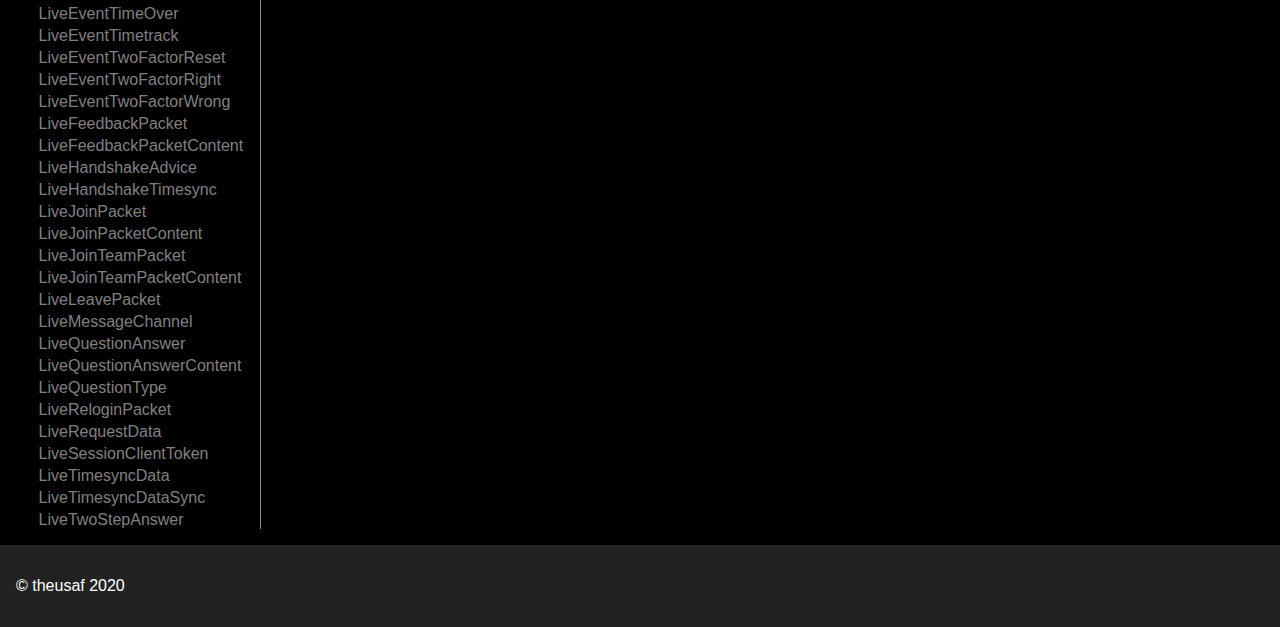
==== commit 0443c832: "2.2.0 - Improve metadata, add descriptions to all files" ====
--- a/index.html
+++ b/index.html
@@ -9,11 +9,11 @@
     <meta property="og:image:secure_url" content="https://kahoot-win.herokuapp.com/resource/misc/network.png">
     <meta property="og:image" content="http://kahoot-win.herokuapp.com/resource/misc/network.png">
     <meta property="og:image:type" content="image/png">
-    <meta property="og:url" content="https://kahoot-win.herokuapp.com/api">
-    <meta property="og:title" content="Kahoot! API Docs. Version 2">
+    <meta property="og:url" content="https://kahoot.js.org">
+    <meta property="og:title" content="Kahoot! API Docs. V2">
     <meta property="og:description" content="The Kahoot API documentation V2. Learn how to create your own Kahoot! bot, search Kahoot!, and do more with Kahoot!">
     <meta property="og:type" content="website">
-    <meta name="title" content="Learn Kahoot's API">
+    <meta name="title" content="Kahoot! API Docs. V2">
     <meta name="description" content="A documentation of Kahoot's APIs. Learn how to create your own Kahoot! bot, search Kahoot!, and do more with Kahoot!">
     <meta name="keywords" content="kahoot, website, kahoot api, kahoot.js-updated, kahootpy, theusaf, tutorial, code, api, kahoot, docs, documentation, kahoot creator, quiz, http, websocket, json">
     <link rel="icon" href="https://kahoot.it/favicon.ico">
@@ -57,7 +57,7 @@
       </div>
     </nav>
     <header>
-      <h1>Documentation V 2.1.12</h1>
+      <h1>Documentation V 2.2.0</h1>
       <input type="text" id="search" placeholder="Search" autocomplete="off">
     </header>
     <p style="margin: 0;">
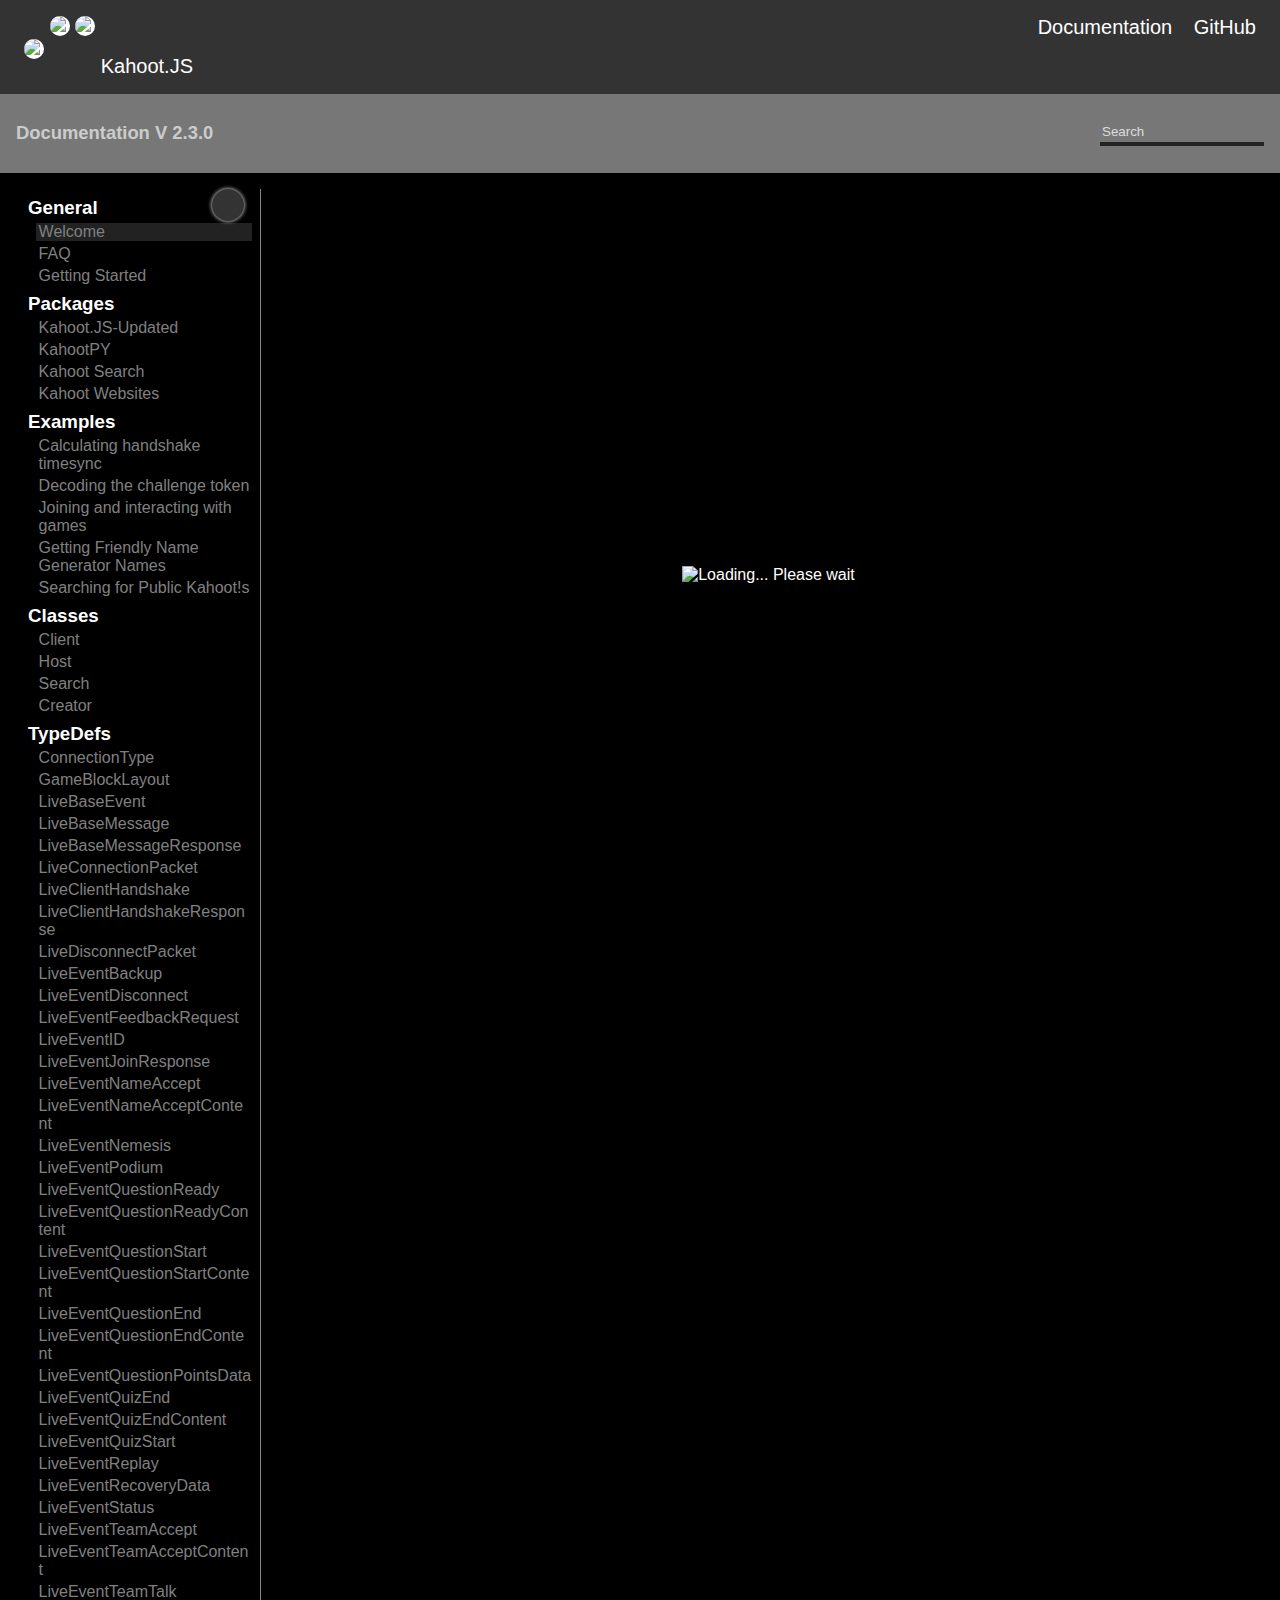
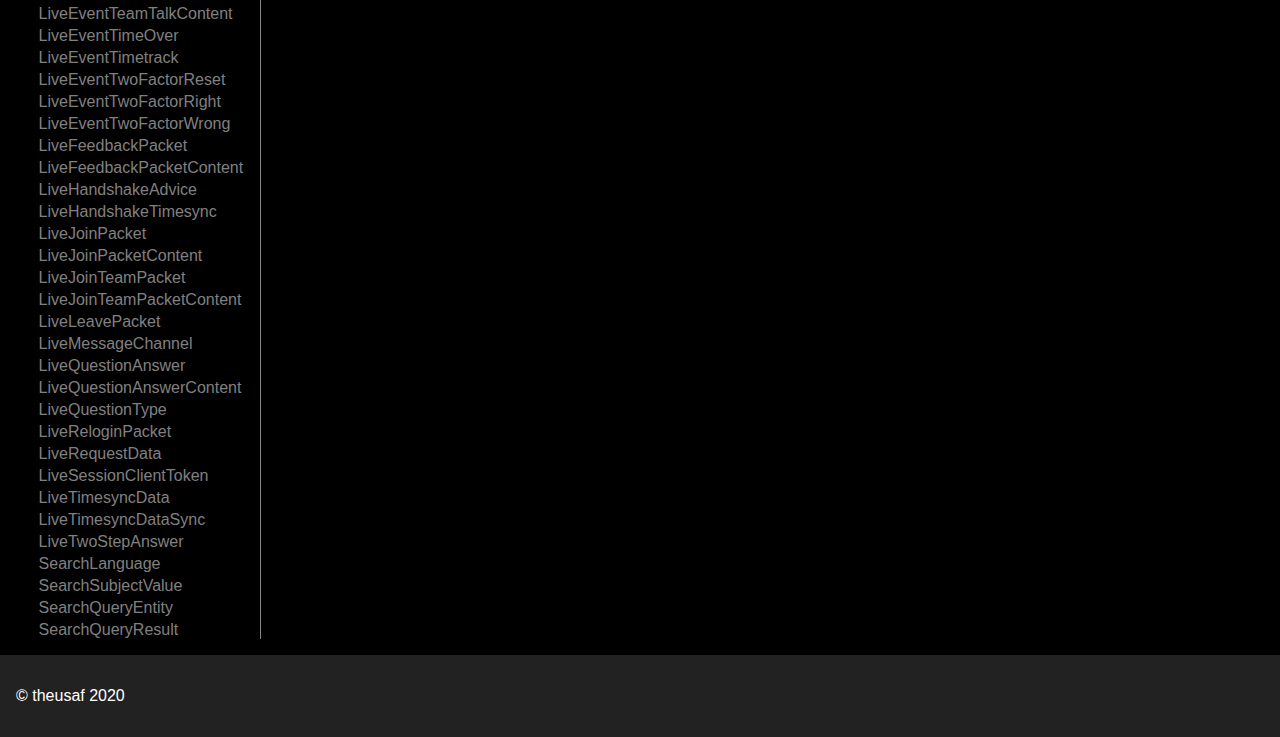
==== commit 0dc7e59f: "2.3.0 - Basically complete search" ====
--- a/index.html
+++ b/index.html
@@ -16,7 +16,6 @@
     <meta name="title" content="Kahoot! API Docs. V2">
     <meta name="description" content="A documentation of Kahoot's APIs. Learn how to create your own Kahoot! bot, search Kahoot!, and do more with Kahoot!">
     <meta name="keywords" content="kahoot, website, kahoot api, kahoot.js-updated, kahootpy, theusaf, tutorial, code, api, kahoot, docs, documentation, kahoot creator, quiz, http, websocket, json">
-    <link rel="icon" href="https://kahoot.it/favicon.ico">
     <script src="marked.min.js"></script>
     <script src="highlight.min.js"></script>
     <link rel="stylesheet" href="default.min.css">
@@ -57,7 +56,7 @@
       </div>
     </nav>
     <header>
-      <h1>Documentation V 2.2.0</h1>
+      <h1>Documentation V 2.3.0</h1>
       <input type="text" id="search" placeholder="Search" autocomplete="off">
     </header>
     <p style="margin: 0;">
@@ -89,6 +88,7 @@
         <a href="#/ex/decode-client">Decoding the challenge token</a>
         <a href="#/ex/example-client">Joining and interacting with games</a>
         <a href="#/ex/random-name">Getting Friendly Name Generator Names</a>
+        <a href="#/ex/search">Searching for Public Kahoot!s</a>
         <h3>Classes</h3>
         <a href="#/class/client">Client</a>
         <a href="#/class/host">Host</a>
@@ -154,6 +154,10 @@
         <a href="#/enum/LiveTimesyncData">LiveTimesyncData</a>
         <a href="#/enum/LiveTimesyncDataSync">LiveTimesyncDataSync</a>
         <a href="#/enum/LiveTwoStepAnswer">LiveTwoStepAnswer</a>
+        <a href="#/enum/SearchLanguage">SearchLanguage</a>
+        <a href="#/enum/SearchSubjectValue">SearchSubjectValue</a>
+        <a href="#/enum/SearchQueryEntity">SearchQueryEntity</a>
+        <a href="#/enum/SearchQueryResult">SearchQueryResult</a>
       </section>
       <section id="output">
         <div id="prep">
